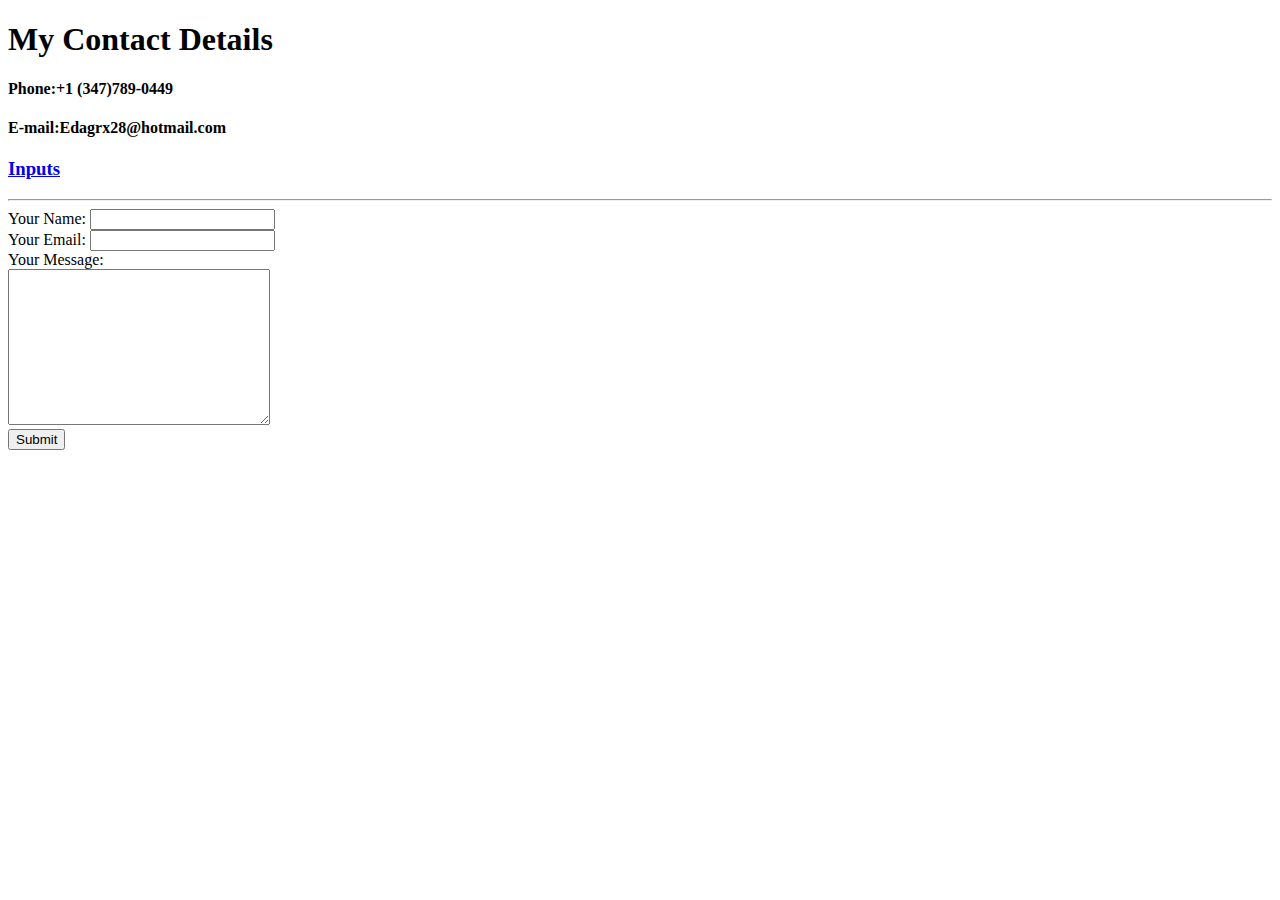
==== Contact Me.html @ 2aa4ad06 "Add initial CV website files" ====
<!DOCTYPE html>
<html lang="en" dir="ltr">

<head>
  <meta charset="utf-8">
  <title>Contact Me</title>
</head>

<body>
  <h1>My Contact Details</h1>
  <p>
  <h4>Phone:+1 (347)789-0449</h4>
  <h4>E-mail:Edagrx28@hotmail.com</h4>
  </p>
  <h3><a href="Inputs.html">Inputs</a> </h3>
  <hr>
  <form action="mailto:edgarx28@outlook.com" method="post" enctype="text/plain">
    <label>Your Name:</label>
    <input type="text" name="YourName" value=""><br>
    <label>Your Email:</label>
    <input type="email" name="YourEmail" value=""><br>
    <label>Your Message:</label><br>
    <textarea name="YourMessage" rows="10" cols="30"></textarea><br>
    <input type="submit" name="">
  </form>
</body>

</html>
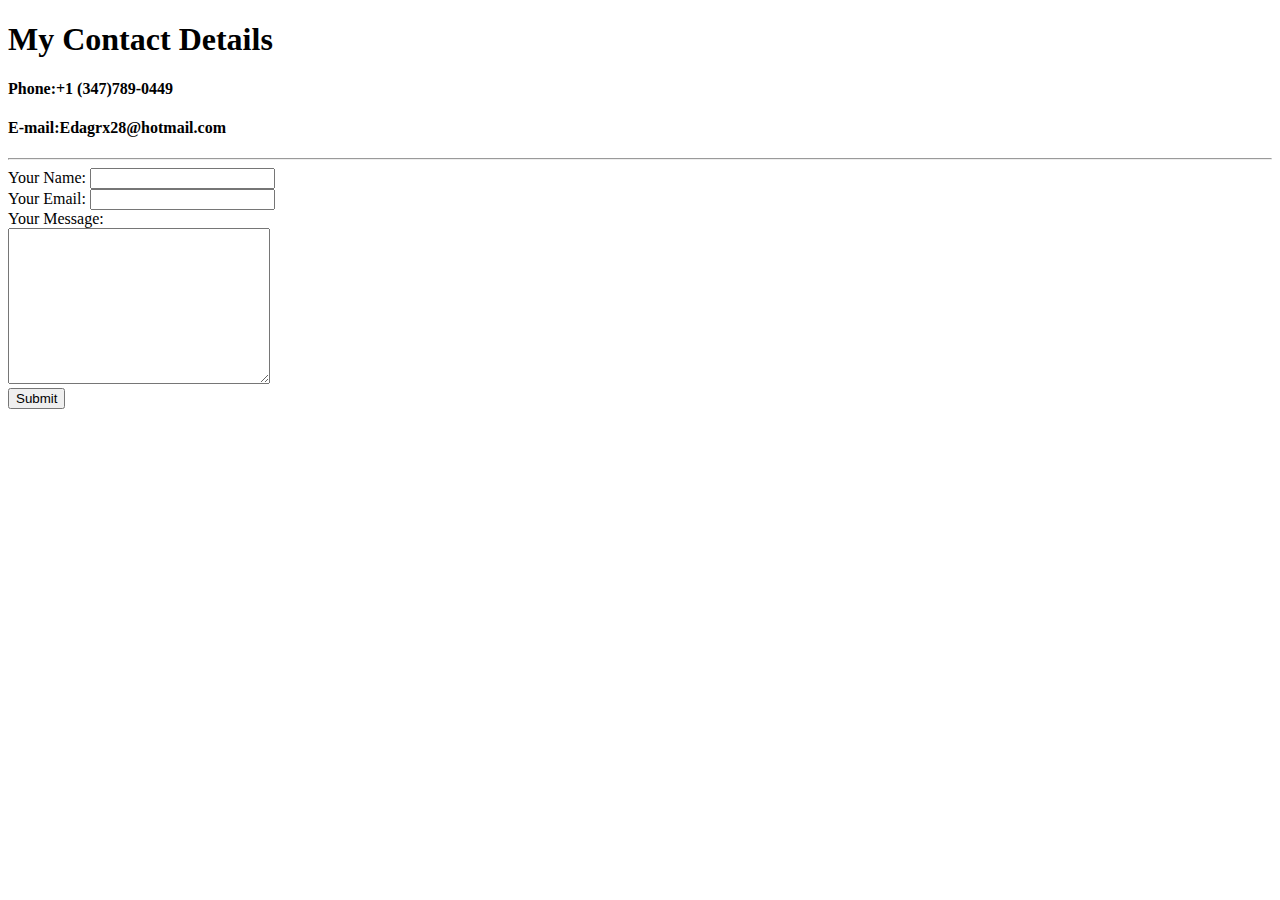
==== commit bcf3184e: "Update Contact Me.html" ====
--- a/Contact Me.html
+++ b/Contact Me.html
@@ -12,7 +12,6 @@
   <h4>Phone:+1 (347)789-0449</h4>
   <h4>E-mail:Edagrx28@hotmail.com</h4>
   </p>
-  <h3><a href="Inputs.html">Inputs</a> </h3>
   <hr>
   <form action="mailto:edgarx28@outlook.com" method="post" enctype="text/plain">
     <label>Your Name:</label>
